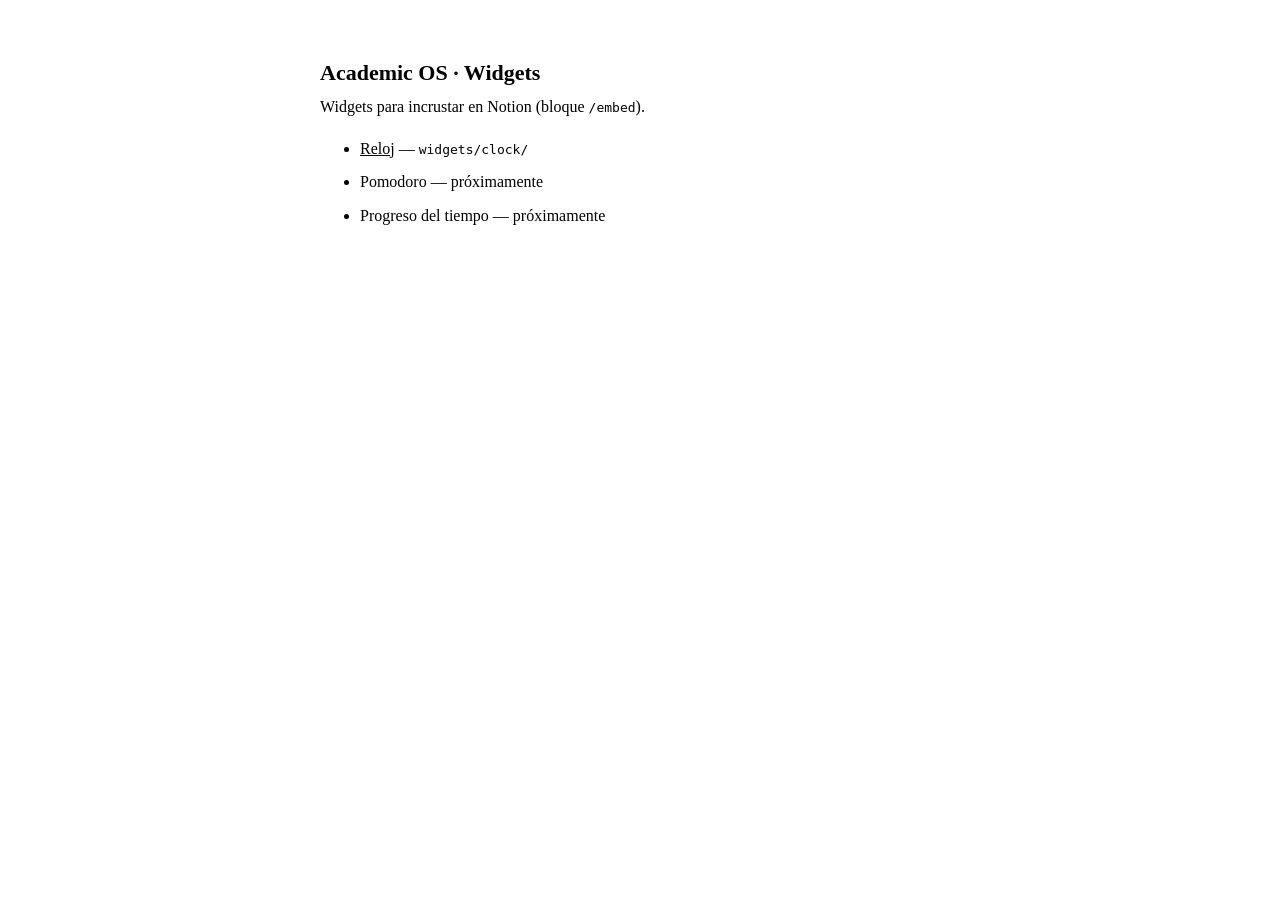
==== index.html @ ad3abfb8 "Add widgets site root: index, README, .nojekyll" ====
<!DOCTYPE html>
<html lang="es">
<head>
  <meta charset="utf-8">
  <meta name="viewport" content="width=device-width, initial-scale=1">
  <meta name="color-scheme" content="light dark">
  <link rel="icon" href="data:,">
  <title>Academic OS · Widgets</title>
  <link rel="stylesheet" href="shared/base.css">
  <style>
    html, body { overflow: auto; }
    body { max-width: 640px; margin: 40px auto; padding: 0 20px; line-height: 1.6; }
    :root { background: var(--aos-bg); }
    h1 { font-size: 22px; margin-bottom: 4px; }
    p { color: var(--aos-muted); margin-top: 0; }
    a { color: var(--aos-accent); }
    li { margin: 8px 0; }
    code { font-size: 13px; }
  </style>
</head>
<body>
  <h1>Academic OS · Widgets</h1>
  <p>Widgets para incrustar en Notion (bloque <code>/embed</code>).</p>
  <ul>
    <li><a href="widgets/clock/">Reloj</a> — <code>widgets/clock/</code></li>
    <li>Pomodoro — próximamente</li>
    <li>Progreso del tiempo — próximamente</li>
  </ul>
</body>
</html>
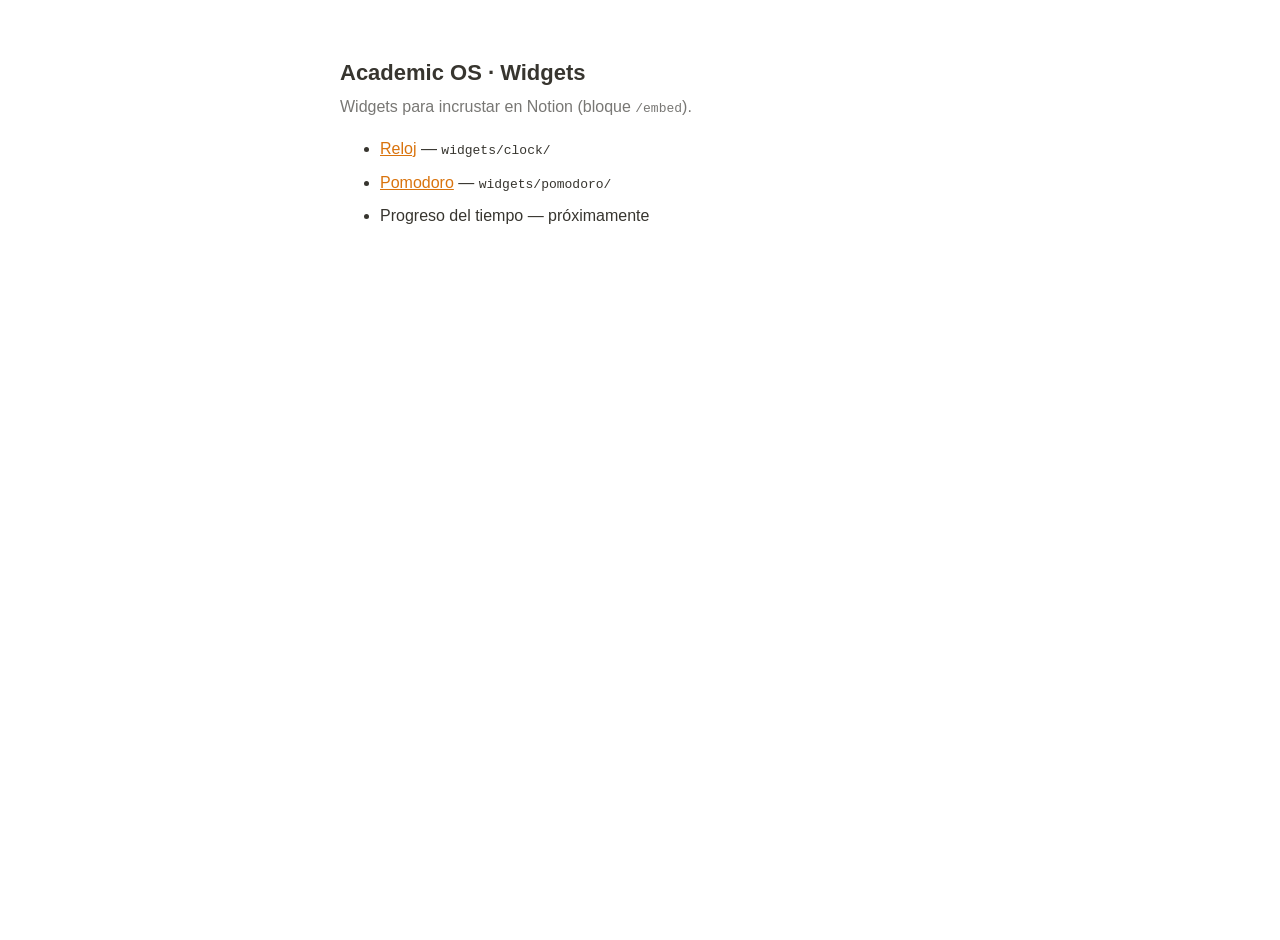
==== commit 0b4bde16: "Document Pomodoro and link it from the index Co-Authored-By: Claude Opus 5.5 <noreply@anthropic.com>" ====
--- a/index.html
+++ b/index.html
@@ -23,7 +23,7 @@
   <p>Widgets para incrustar en Notion (bloque <code>/embed</code>).</p>
   <ul>
     <li><a href="widgets/clock/">Reloj</a> — <code>widgets/clock/</code></li>
-    <li>Pomodoro — próximamente</li>
+    <li><a href="widgets/pomodoro/">Pomodoro</a> — <code>widgets/pomodoro/</code></li>
     <li>Progreso del tiempo — próximamente</li>
   </ul>
 </body>
--- a/shared/base.css
+++ b/shared/base.css
@@ -0,0 +1,87 @@
+/*
+ * Academic OS Widgets — estilos base compartidos
+ * Reutilizado por: reloj, pomodoro, progreso del tiempo.
+ *
+ * Tema:
+ *   - Por defecto sigue prefers-color-scheme del sistema.
+ *   - Se puede forzar con ?theme=light | ?theme=dark (atributo data-theme en <html>).
+ * Fondo:
+ *   - Transparente por defecto para integrarse con Notion.
+ *   - ?bg=solid usa el color de fondo de Notion del tema activo.
+ */
+
+:root {
+  /* Paleta de Notion — modo claro */
+  --aos-bg: #ffffff;
+  --aos-fg: #37352f;
+  --aos-muted: #787774;
+  --aos-faint: #d3d1cb;
+  --aos-accent: #d9730d;          /* naranja Notion */
+  --aos-accent-soft: rgba(217, 115, 13, 0.14);
+
+  --aos-font: ui-sans-serif, -apple-system, BlinkMacSystemFont, "Segoe UI", Helvetica,
+              "Apple Color Emoji", Arial, sans-serif;
+  --aos-radius: 10px;
+  color-scheme: light;
+}
+
+/* Paleta de Notion — modo oscuro (sistema) */
+@media (prefers-color-scheme: dark) {
+  :root:not([data-theme="light"]) {
+    --aos-bg: #191919;
+    --aos-fg: #e6e6e4;
+    --aos-muted: #9b9b9b;
+    --aos-faint: #3f3f3f;
+    --aos-accent: #e4924b;
+    --aos-accent-soft: rgba(228, 146, 75, 0.18);
+    color-scheme: dark;
+  }
+}
+
+/* Modo oscuro forzado (?theme=dark) */
+:root[data-theme="dark"] {
+  --aos-bg: #191919;
+  --aos-fg: #e6e6e4;
+  --aos-muted: #9b9b9b;
+  --aos-faint: #3f3f3f;
+  --aos-accent: #e4924b;
+  --aos-accent-soft: rgba(228, 146, 75, 0.18);
+  color-scheme: dark;
+}
+
+*,
+*::before,
+*::after { box-sizing: border-box; }
+
+html,
+body {
+  margin: 0;
+  height: 100%;
+  background: transparent;
+  overflow: hidden;              /* un embed nunca debe mostrar barras de desplazamiento */
+}
+
+:root[data-bg="solid"] body { background: var(--aos-bg); }
+
+body {
+  font-family: var(--aos-font);
+  color: var(--aos-fg);
+  -webkit-font-smoothing: antialiased;
+  -webkit-user-select: none;
+  user-select: none;
+}
+
+.aos-widget {
+  width: 100%;
+  height: 100%;
+  display: flex;
+  align-items: center;
+  justify-content: center;
+  padding: 6px;
+}
+
+.aos-tabular { font-variant-numeric: tabular-nums; }
+
+@media (prefers-reduced-motion: reduce) {
+  * { transition: none !important; animation: none !important; }
+}
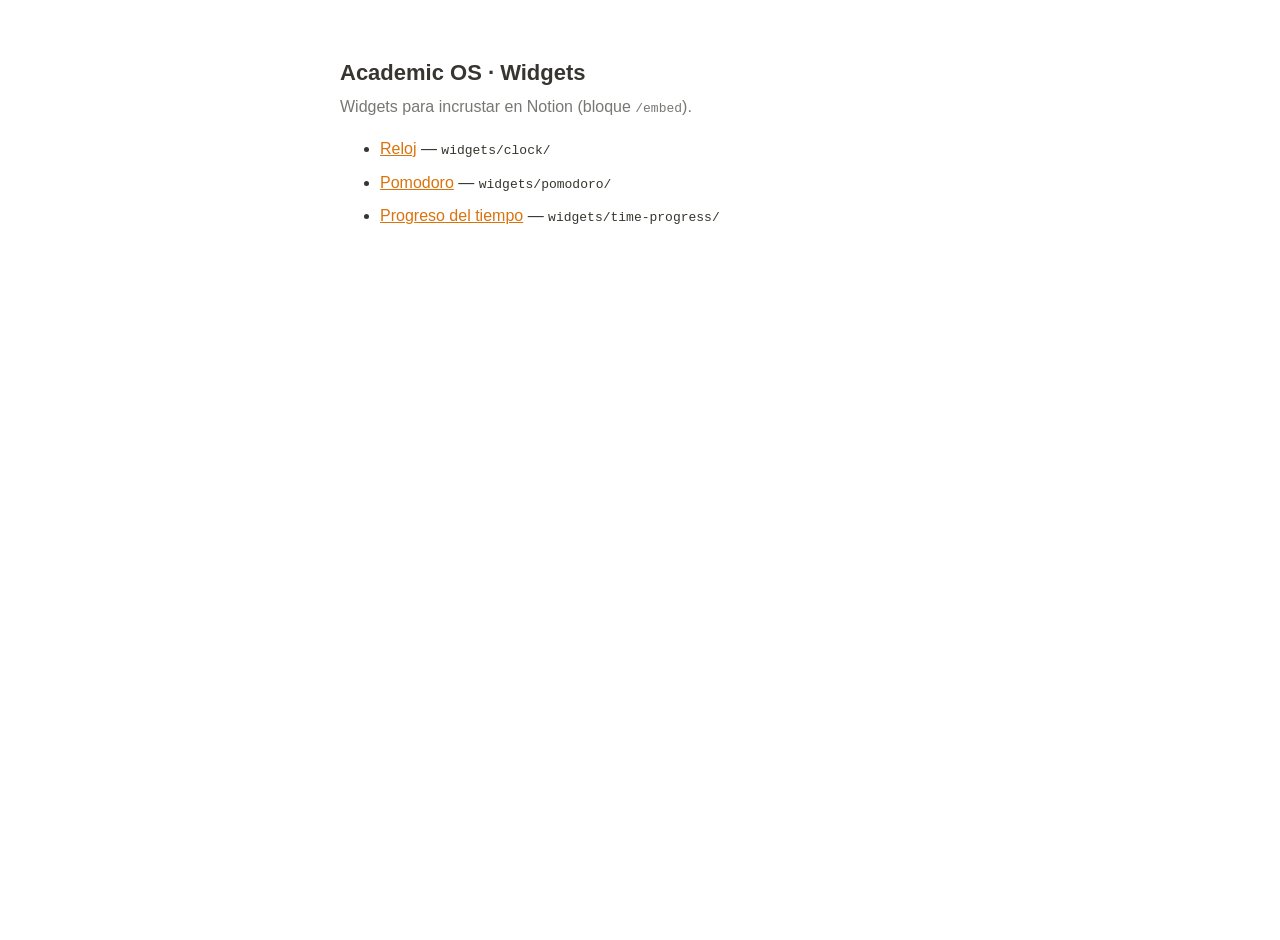
==== commit e62f4742: "feat: add time progress widget Co-Authored-By: Claude Opus 5.5 <noreply@anthropic.com>" ====
--- a/index.html
+++ b/index.html
@@ -24,7 +24,7 @@
   <ul>
     <li><a href="widgets/clock/">Reloj</a> — <code>widgets/clock/</code></li>
     <li><a href="widgets/pomodoro/">Pomodoro</a> — <code>widgets/pomodoro/</code></li>
-    <li>Progreso del tiempo — próximamente</li>
+    <li><a href="widgets/time-progress/">Progreso del tiempo</a> — <code>widgets/time-progress/</code></li>
   </ul>
 </body>
 </html>
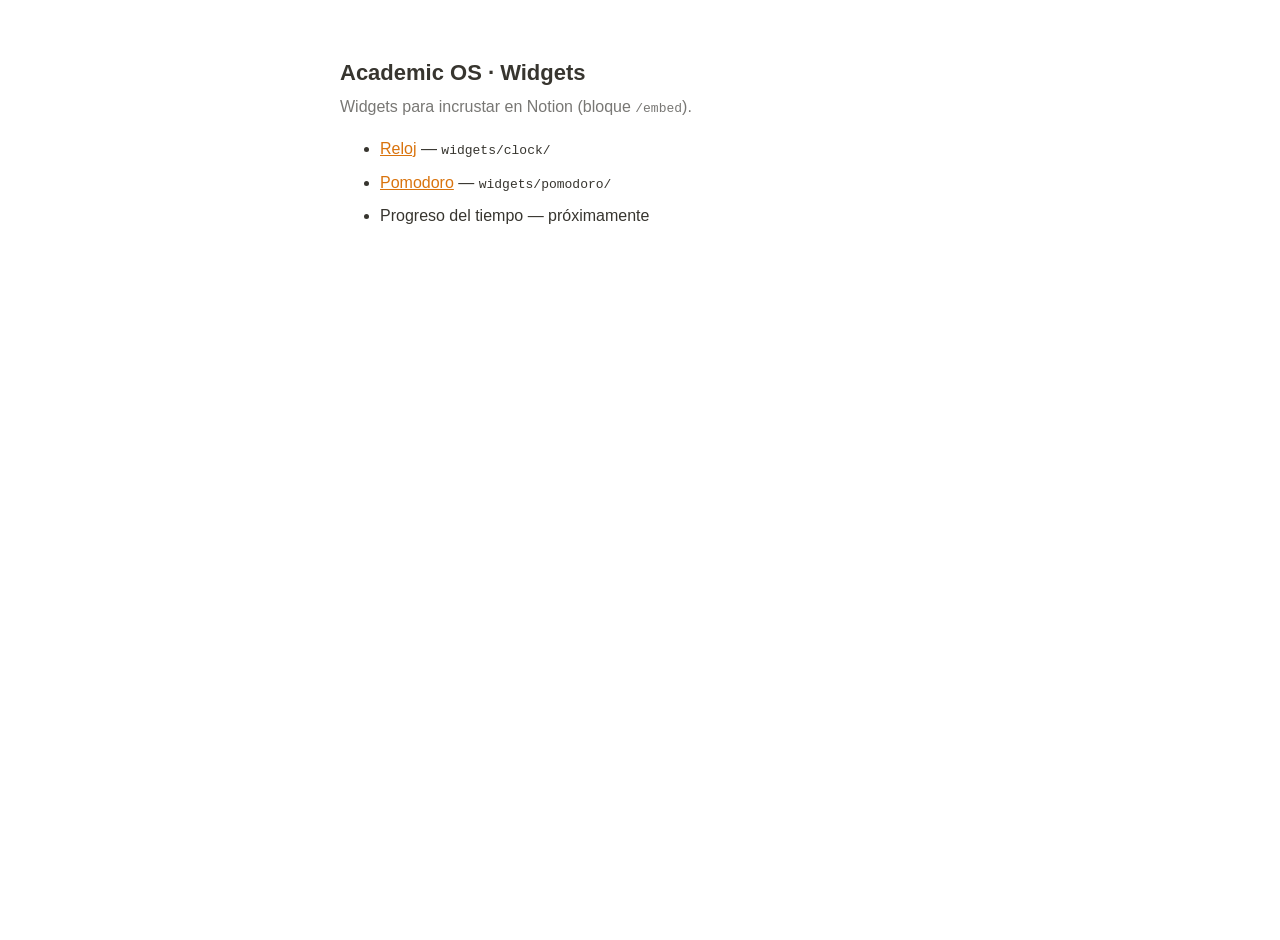
==== commit 7445df4b: "Revert "Añadir widget Progreso del tiempo"" ====
--- a/index.html
+++ b/index.html
@@ -24,7 +24,7 @@
   <ul>
     <li><a href="widgets/clock/">Reloj</a> — <code>widgets/clock/</code></li>
     <li><a href="widgets/pomodoro/">Pomodoro</a> — <code>widgets/pomodoro/</code></li>
-    <li><a href="widgets/time-progress/">Progreso del tiempo</a> — <code>widgets/time-progress/</code></li>
+    <li>Progreso del tiempo — próximamente</li>
   </ul>
 </body>
 </html>
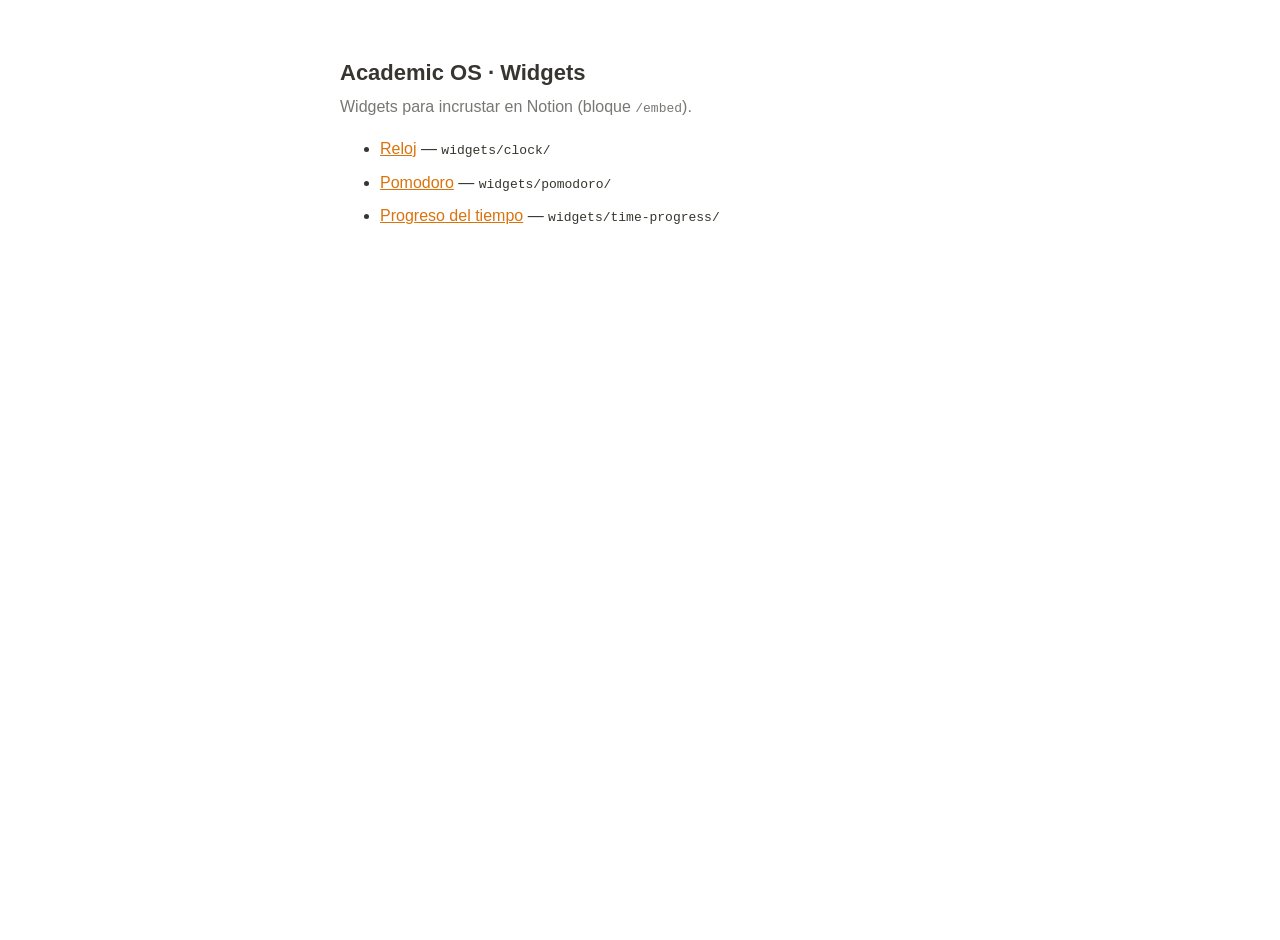
==== commit 4f565536: "feat: add time progress widget (v2) Rebuilt from scratch: day, week (Monday start), month and year p" ====
--- a/index.html
+++ b/index.html
@@ -24,7 +24,7 @@
   <ul>
     <li><a href="widgets/clock/">Reloj</a> — <code>widgets/clock/</code></li>
     <li><a href="widgets/pomodoro/">Pomodoro</a> — <code>widgets/pomodoro/</code></li>
-    <li>Progreso del tiempo — próximamente</li>
+    <li><a href="widgets/time-progress/">Progreso del tiempo</a> — <code>widgets/time-progress/</code></li>
   </ul>
 </body>
 </html>
